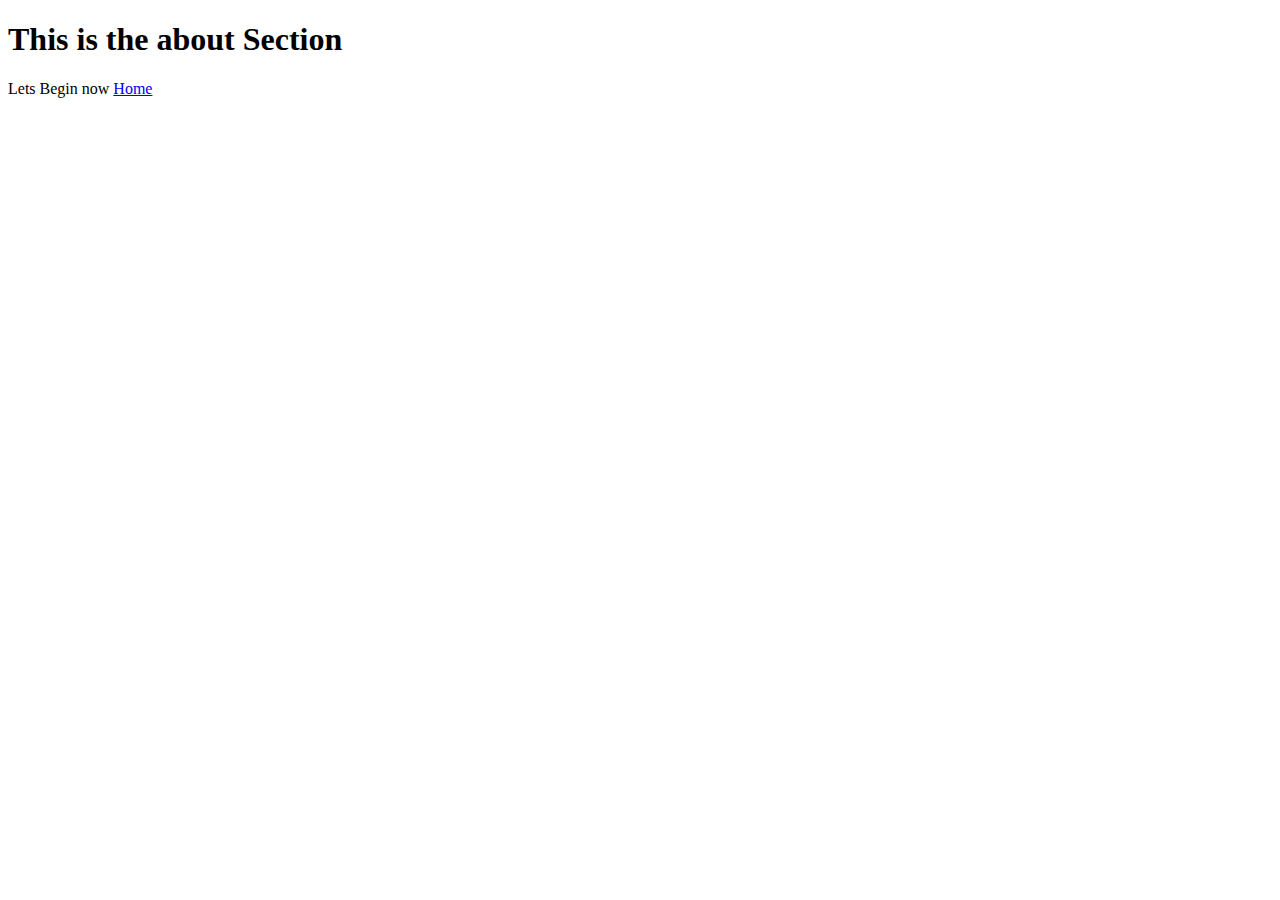
==== about.html @ 17d063bd "master" ====
<!DOCTYPE html>
<html lang="en">
<head>
    <meta charset="UTF-8">
    <meta name="viewport" content="width=device-width, initial-scale=1.0">
    <title>About Section</title>
    
    <!-- <link rel="stylesheet" href="style.css"> -->
</head>
<body>
    <h1> This is the about Section</h1>
    <p>Lets Begin now <a href="index.html"> Home</a></p>
</body>
</html>
---- style.css ----
body {
    font-family: Arial, sans-serif;
    background-color: #f3f3f3;
    margin: 0;
    padding: 0;
    display: flex;
    justify-content: center;
    align-items: center;
    height: 100vh;
}

.container {
    width: 100%;
    max-width: 400px;
    background: #fff;
    padding: 20px;
    border-radius: 8px;
    box-shadow: 0 4px 10px rgba(0, 0, 0, 0.2);
}

h2 {
    text-align: center;
    margin-bottom: 20px;
}

form {
    display: flex;
    flex-direction: column;
}

input {
    margin-bottom: 15px;
    padding: 10px;
    font-size: 16px;
    border: 1px solid #ddd;
    border-radius: 4px;
}

button {
    padding: 10px;
    font-size: 16px;
    background-color: #007bff;
    color: white;
    border: none;
    border-radius: 4px;
    cursor: pointer;
}

button:hover {
    background-color: #0056b3;
}

p {
    text-align: center;
    margin-top: 10px;
}

a {
    color: #007bff;
    text-decoration: none;
}

a:hover {
    text-decoration: underline;
}
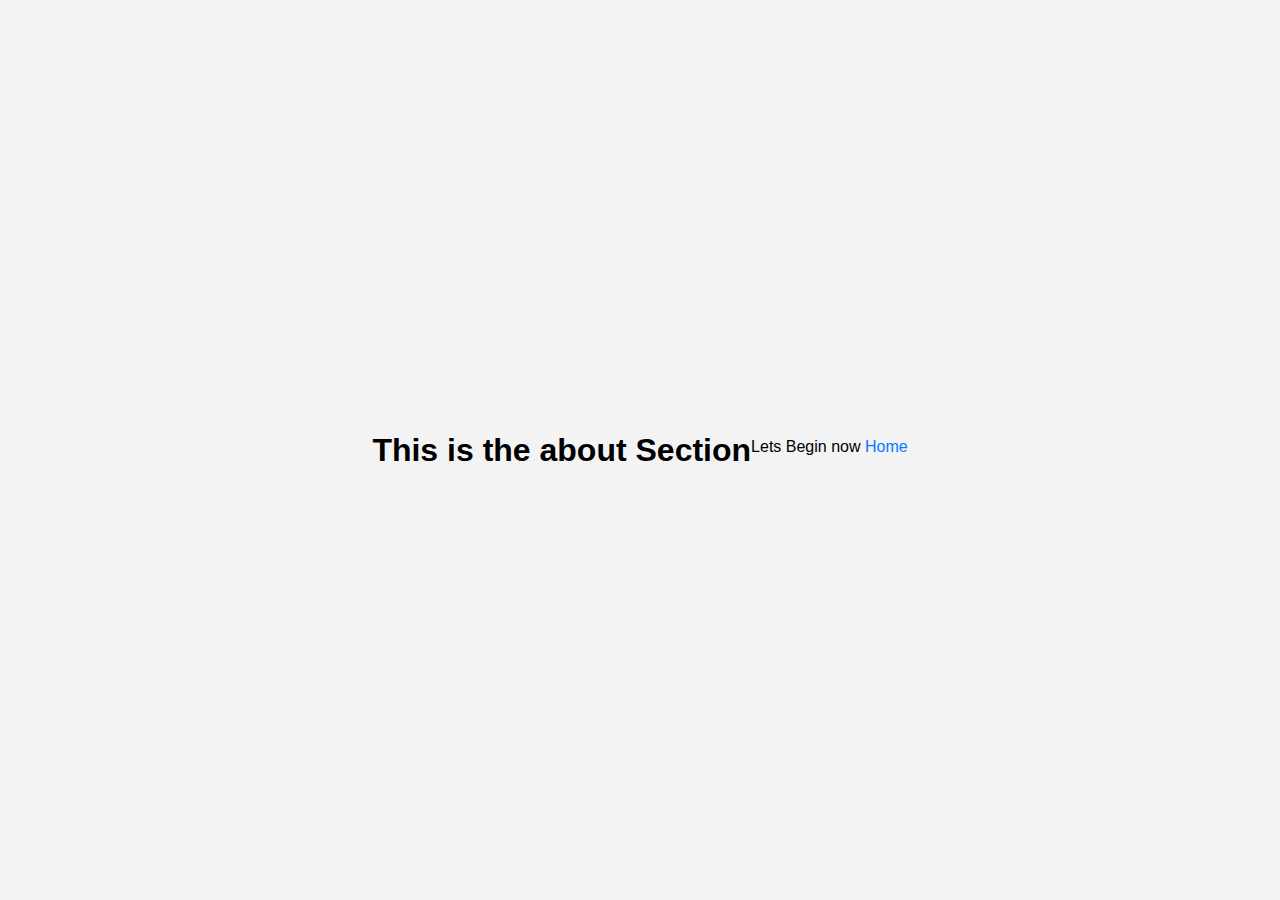
==== commit 3ccc2926: "Working with HTML and CSS file currently" ====
--- a/about.html
+++ b/about.html
@@ -5,7 +5,7 @@
     <meta name="viewport" content="width=device-width, initial-scale=1.0">
     <title>About Section</title>
     
-    <!-- <link rel="stylesheet" href="style.css"> -->
+    <link rel="stylesheet" href="style.css">
 </head>
 <body>
     <h1> This is the about Section</h1>
